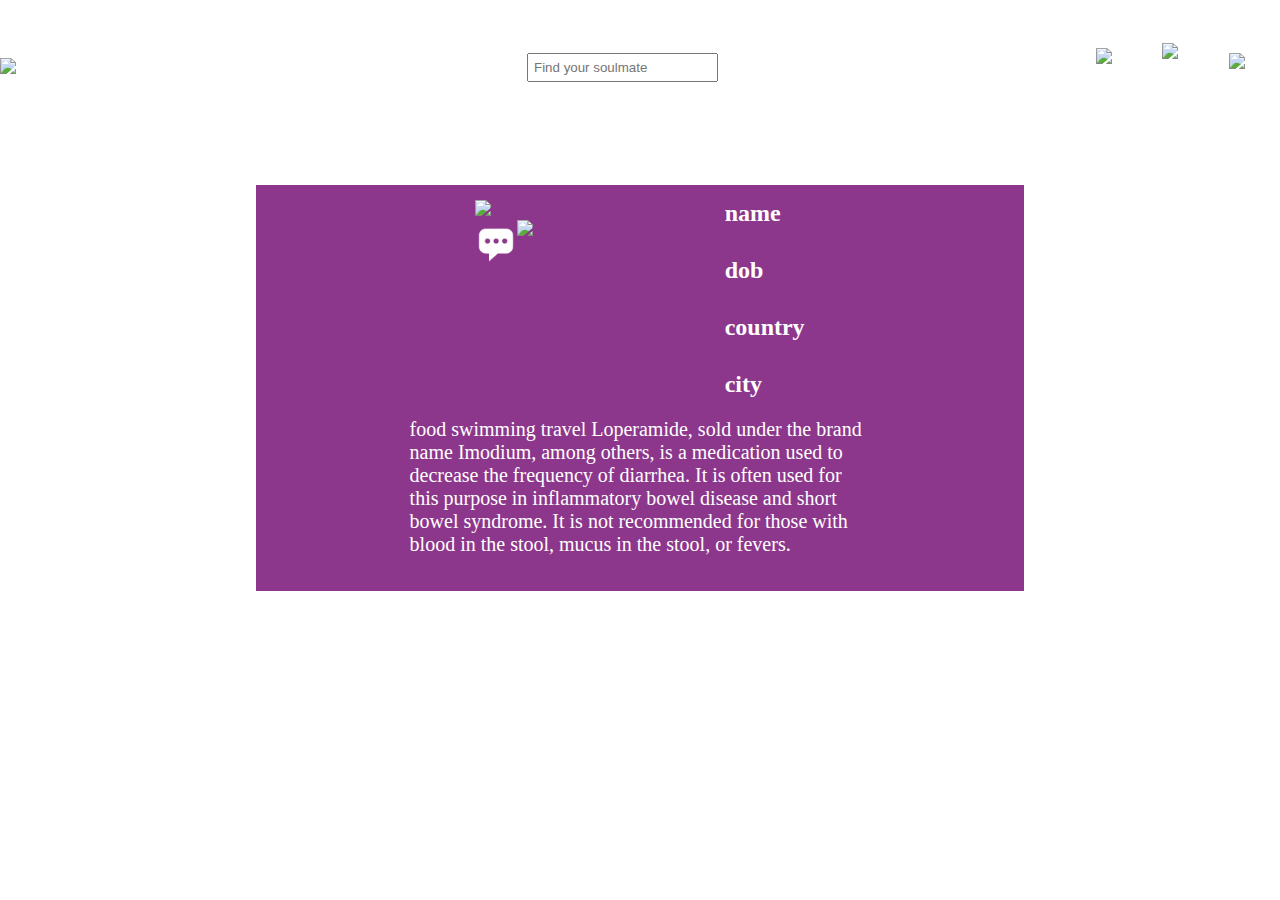
==== frontend/user.html @ 8036f51f "added the user html page" ====
<!DOCTYPE html>
<html lang="en">
  <head>
    <meta charset="UTF-8" />
    <meta http-equiv="X-UA-Compatible" content="IE=edge" />
    <meta name="viewport" content="width=device-width, initial-scale=1.0" />
    <script src="https://cdnjs.cloudflare.com/ajax/libs/axios/1.3.4/axios.min.js"></script>
    <link href="css/main.css" rel="stylesheet" />
    <title>Document</title>
  </head>
  <body>
    <div class="header">
      <div class="flexbox">
        <a href="main.html"><img id="logo" src="images/logo.png" /></a>
        <h2>filter</h2>
      </div>
      <div class="search-container flexbox">
        <input id="search" type="text" placeholder="Find your soulmate" />
      </div>
      <div class="flexbox">
        <img id="notification" src="images/bell.png" />
        <img id="favorites" src="images/heart.png" />
        <img id="profile" src="images/profile.png" />
      </div>
    </div>
    <div class="user-page">
      <div class="user-main">
        <div class="user-profile">
          <img src="images/profile.png" />
          <div class="user-contact">
            <img id="chat" src="images/chat.png" />
            <img id="add_to_favorites" src="images/heart.png" />
          </div>
        </div>
        <div class="user-info">
          <h2>name</h2>
          <h2>dob</h2>
          <h2>country</h2>
          <h2>city</h2>
        </div>
      </div>
      <div class="user-bio">
        <p>
          food swimming travel Loperamide, sold under the brand name Imodium,
          among others, is a medication used to decrease the frequency of
          diarrhea. It is often used for this purpose in inflammatory bowel
          disease and short bowel syndrome. It is not recommended for those with
          blood in the stool, mucus in the stool, or fevers.
        </p>
      </div>
    </div>
    <script src="js/main.js"></script>
  </body>
</html>
---- frontend/css/main.css ----
html,
* {
  margin: 0;
  padding: 0;
}
:root {
  --purple: #8c378c;
}
.purple {
  color: var(--purple);
}
.flexbox {
  display: flex;
  justify-content: space-between;
  align-items: center;
  flex-basis: 12%;
}
.flex-column {
  display: flex;
  flex-direction: column;
  align-items: center;
}
.header {
  padding-right: 35px;
  background: url(../images/bg2.png);
  background-position: center;
  background-repeat: no-repeat;
  background-size: cover;
  height: 15vh;
  color: white;
  display: flex;
  justify-content: space-between;
  align-items: center;
}
#logo {
  height: 100px;
}
#notification {
  height: 40px;
}
#favorites {
  height: 50px;
}
#profile {
  height: 30px;
}
.search-container input {
  height: 80%;
  padding: 5px;
}
.display-users {
  display: flex;
  flex-wrap: wrap;
  margin: 50px;
  justify-content: space-around;
  row-gap: 50px;
}
.user {
  padding: 15px 0;
  color: white;
  flex-basis: 21%;
  background-color: var(--purple);
}
.user-page {
  padding: 15px 0;
  color: white;
  width: 60%;
  margin: 50px auto;
  background-color: var(--purple);
}
.user-main {
  display: flex;
  justify-content: center;
  column-gap: 25%;
}
.user-info {
  display: flex;
  flex-direction: column;
  justify-content: center;
  row-gap: 30px;
}
.user-profile {
}
.user-contact {
  display: flex;
  justify-content: space-between;
  align-items: center;
}
#chat {
  height: 40px;
}
#add_to_favorites {
  height: 50px;
}
.user-bio {
  margin: 20px 20%;
  font-size: 20px;
}
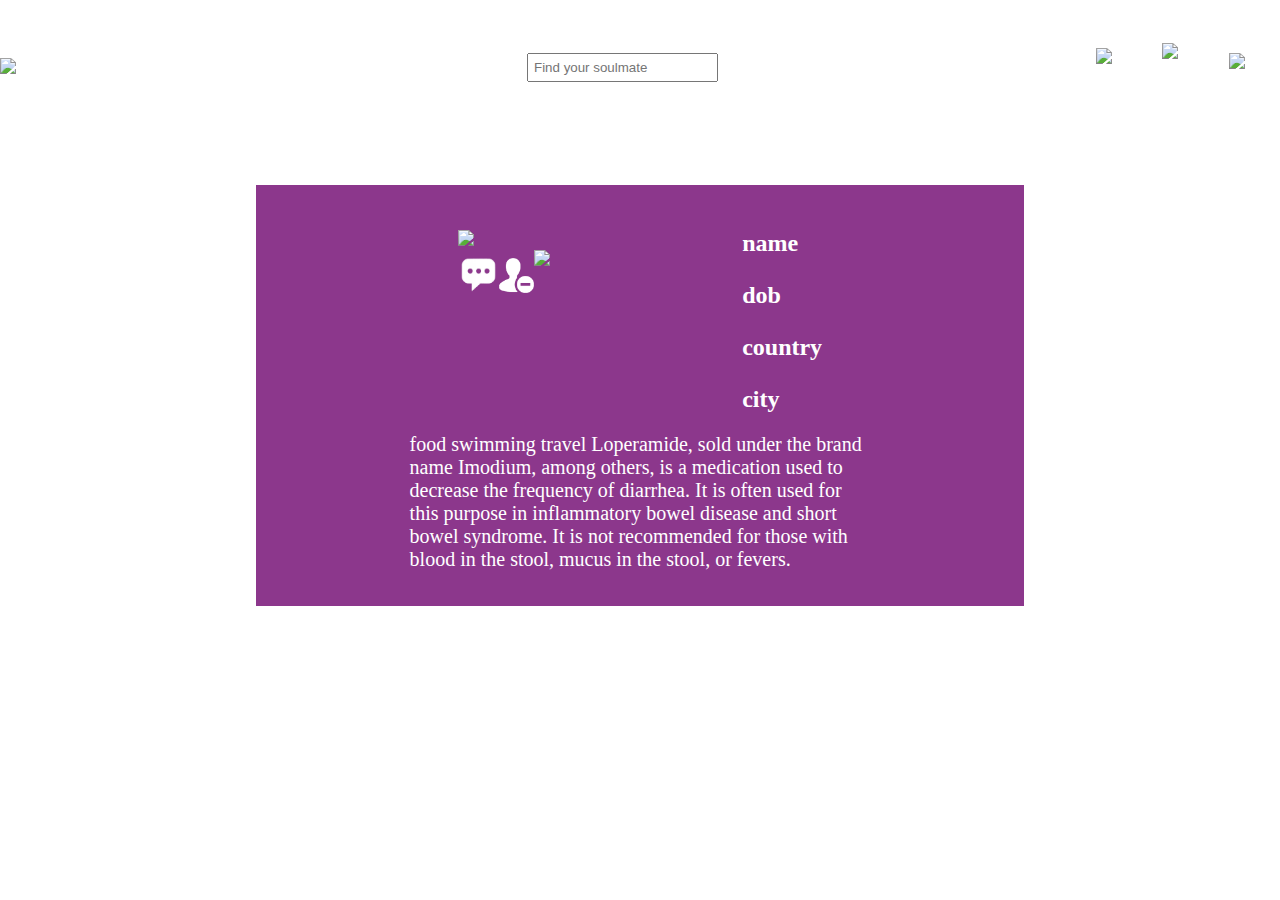
==== commit 05e31087: "added the user profile html page" ====
--- a/frontend/user.html
+++ b/frontend/user.html
@@ -29,6 +29,7 @@
           <img src="images/profile.png" />
           <div class="user-contact">
             <img id="chat" src="images/chat.png" />
+            <img id="block" src="images/block.png" />
             <img id="add_to_favorites" src="images/heart.png" />
           </div>
         </div>
--- a/frontend/css/main.css
+++ b/frontend/css/main.css
@@ -72,12 +72,13 @@
   display: flex;
   justify-content: center;
   column-gap: 25%;
+  margin-top: 30px;
 }
 .user-info {
   display: flex;
   flex-direction: column;
   justify-content: center;
-  row-gap: 30px;
+  row-gap: 25px;
 }
 .user-profile {
 }
@@ -92,7 +93,23 @@
 #add_to_favorites {
   height: 50px;
 }
+#block {
+  height: 35px;
+}
 .user-bio {
   margin: 20px 20%;
   font-size: 20px;
 }
+.user-photos {
+  display: flex;
+  justify-content: center;
+  margin-top: 30px;
+}
+.user-page button {
+  background-color: transparent;
+  border: white;
+  color: white;
+  display: block;
+  margin: 10px auto;
+  font-size: 15px;
+}
